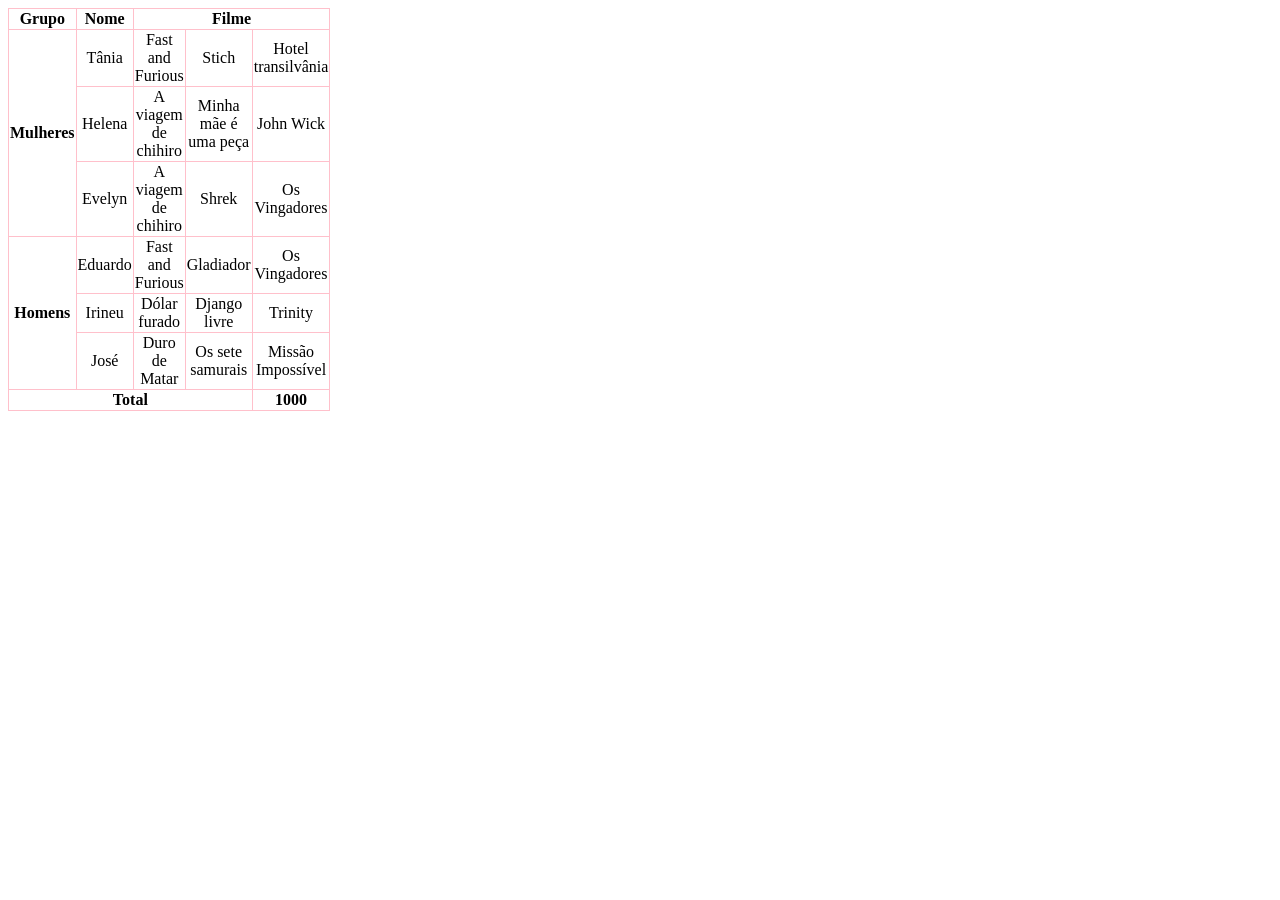
==== Exercícios/Ex 023/tabela04.html @ 0c7185e9 "Tabela 04 para ocruso em video" ====
<!DOCTYPE html>
<html lang="pt-br">
<head>
    <meta charset="UTF-8">
    <meta name="viewport" content="width=device-width, initial-scale=1.0">
    <link rel="shortcut icon" href="controle de ps1 png.png" type="image/x-icon">
    <link rel="stylesheet" href="table04.css">
    <title>Table 04</title>
</head>
<body>
    <table>
        <thead>
            <tr>
                <th scope="col">Grupo</th>
                <th colspan="5" scope="col">Nome</th>
                <th colspan="9" scope="colgroup">Filme</th>
            </tr>
        </thead>
        <tbody>
           <tr>
            <th rowspan="3" scope="rowgroup">Mulheres</th>
            <td colspan="5">Tânia</td>
            <td colspan="3">Fast and Furious</td>
            <td colspan="3">Stich</td>
            <td colspan="3">Hotel transilvânia</td>
           </tr>
           <tr>
            <td colspan="5">Helena</td>
            <td colspan="3">A viagem de chihiro</td>
            <td colspan="3">Minha mãe é uma peça</td>
            <td colspan="3">John Wick</td>
           </tr>
           <tr>
               <td colspan="5">Evelyn</td>
               <td colspan="3">A viagem de chihiro</td>
               <td colspan="3">Shrek</td>
               <td colspan="3">Os Vingadores</td>
           </tr>
           <tr>
            <th rowspan="3" scope="rowgroup">Homens</th>
            <td colspan="5">Eduardo</td>
            <td colspan="3">Fast and Furious</td>
            <td colspan="3">Gladiador</td>
            <td colspan="3">Os Vingadores</td>
           </tr>
           <tr>
            <td colspan="5">Irineu</td>
            <td colspan="3">Dólar furado</td>
            <td colspan="3">Django livre</td>
            <td colspan="3">Trinity</td>
           </tr>
           <tr>
               <td colspan="5">José</td>
               <td colspan="3">Duro de Matar</td>
               <td colspan="3">Os sete samurais</td>
               <td colspan="3">Missão Impossível</td>
           </tr>
        </tbody>
        <tfoot>
            <tr>
                <th colspan="13" scope="row">Total</th>
                <th>1000</th>
            </tr>
        </tfoot>
    </table>
</body>
</html>
---- Exercícios/Ex 023/table04.css ----
tr,th,td{
    text-align: center;
    vertical-align: middle;
    aling-position: right;
    border: 1px solid pink;
}
tbody, thead,tfoot{
    text-align: center;
    vertical-align: middle;
    aling-position: right;
    border: 1px solid pink;
}
table{
    width: 300px;
    border-collapse: collapse;
}
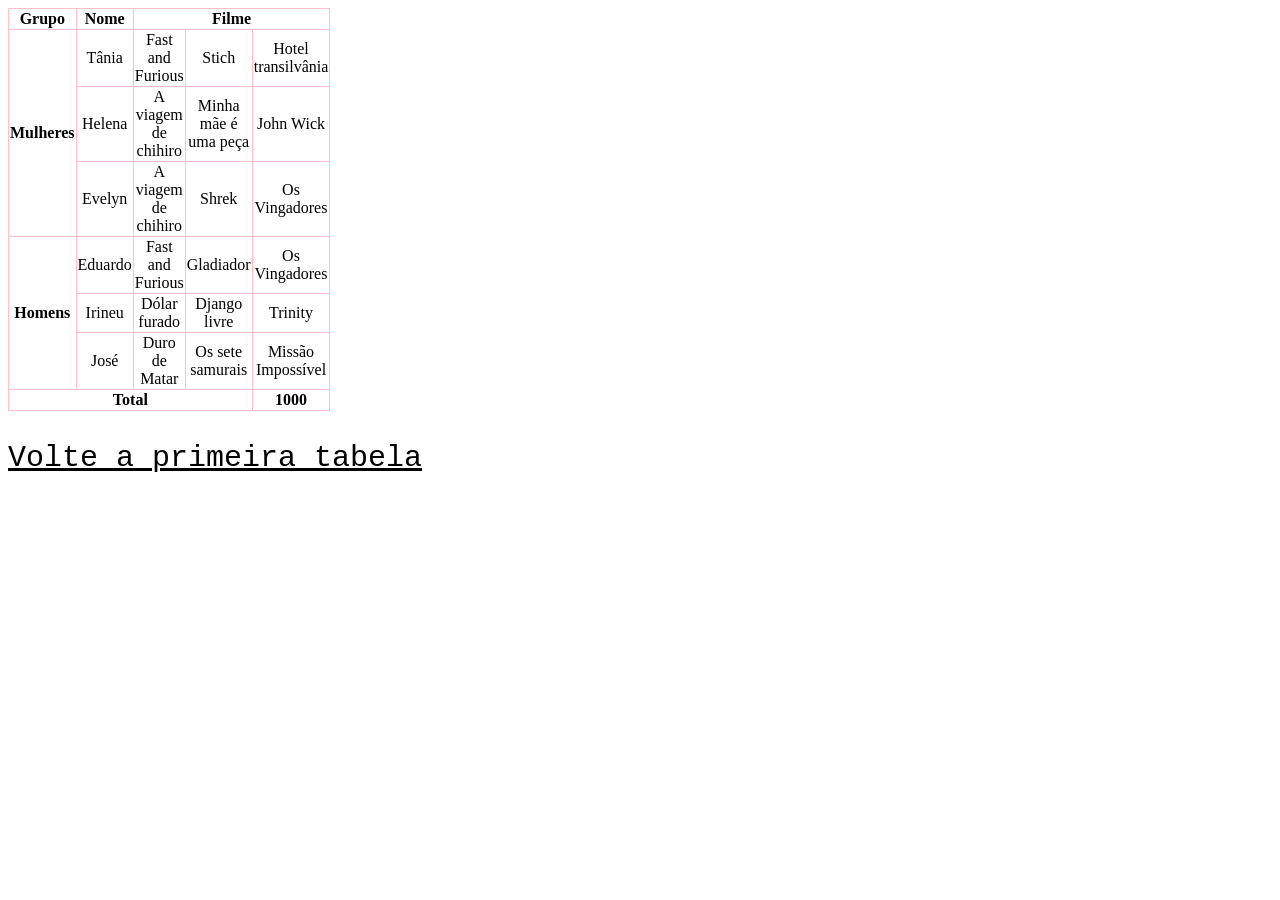
==== commit 2f26269a: "Tabelas" ====
--- a/Exercícios/Ex 023/tabela04.html
+++ b/Exercícios/Ex 023/tabela04.html
@@ -63,5 +63,6 @@
             </tr>
         </tfoot>
     </table>
+    <a href="index.html" target="_self" rel="prev"><p>Volte a primeira tabela</p></a>
 </body>
 </html>
--- a/Exercícios/Ex 023/table04.css
+++ b/Exercícios/Ex 023/table04.css
@@ -13,4 +13,9 @@
 table{
     width: 300px;
     border-collapse: collapse;
+}
+a{
+    font-family: 'Courier New', Courier, monospace;
+    color: black;
+    font-size: 30px;
 }
